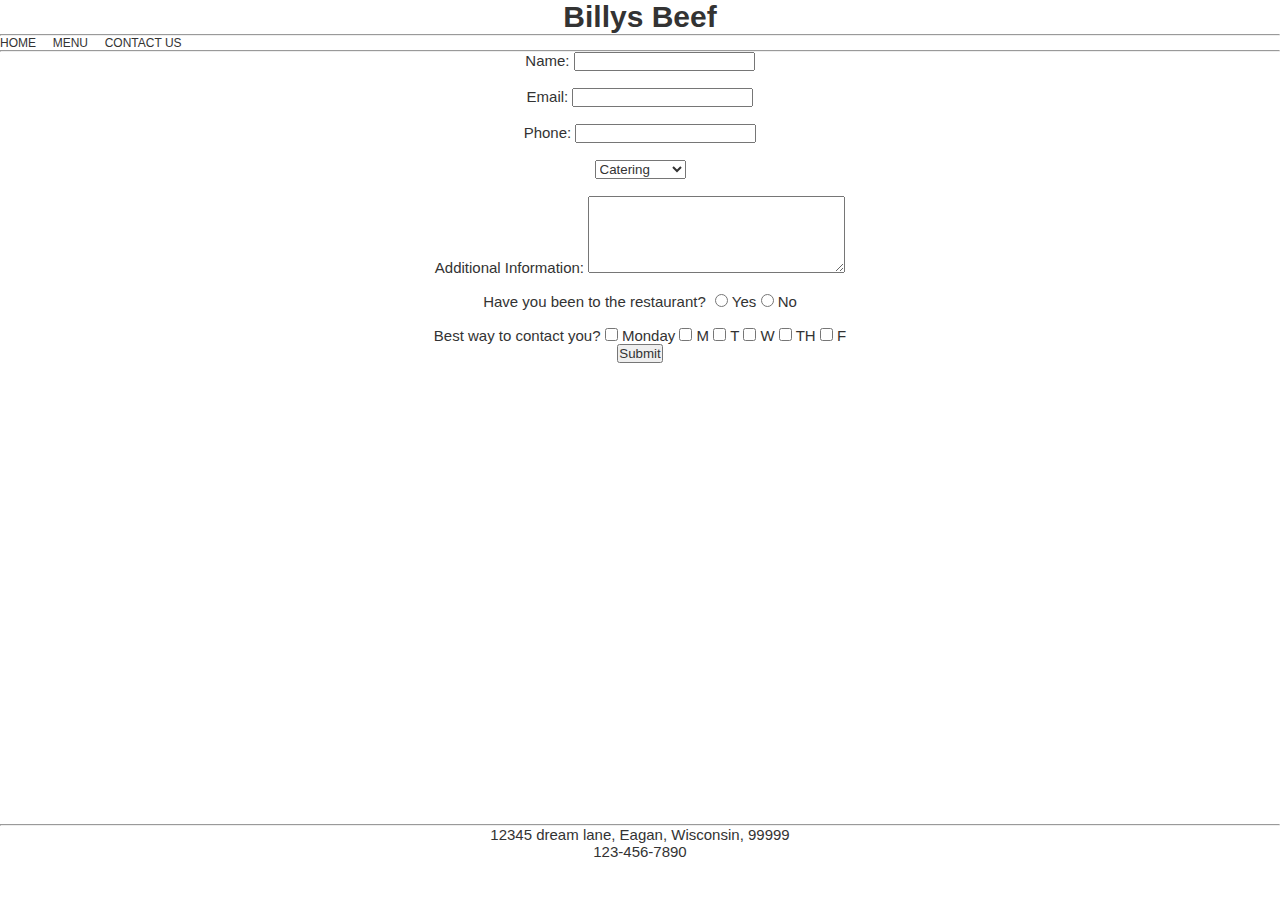
==== contactus.html @ f0764033 "first commit" ====
<!DOCTYPE html>
<html lang="en">
<head>
<title>Billy's Restuarant</title>
<link rel="stylesheet" type="text/css" href="css/restaurantStyles.css">
</head>
<body>
<center> <h1>Billys Beef</h1> </center>
<hr />
<nav class="primary-nav">
<a href="index.html">Home</a> 
&nbsp;
&nbsp;
<a href="menu.html">Menu</a>
&nbsp;
&nbsp;
<a href="contactus.html">Contact Us</a>
</nav>
<hr />
<center>
<form>
<div class="uinputtext">
Name: <input type="text" id="uname" name="Name"/>
</div>
&nbsp;
<div class="uinputtext">
Email: <input type="text" id="uemail" name="email"/>
</div>
&nbsp;
<div class="uinputtext">
Phone: <input type="text" id="uphone" name="phone"/>
</div>
&nbsp;
<div id="dropdown">
<select name="inquiry">
	<option value="catering" selected>Catering</option>
	<option value="privateparty">Privte Party</option>
	<option value="feedback">Feedback</option>
	<option value="other">Other</option>
	</select>
</div>
&nbsp;
<div id="textarea">
Additional Information: <textarea name="Comment_box" rows="5" cols="30">
</textarea>
</div>
&nbsp;
<div id="radiobtn">
<label for="radio1" style="margin-right: 5px;" id="radio1">Have you been to the restaurant?</label>
    <input id="yes" type="radio" name="hasbeenYes" value="yes" />	
	<label for="yes">Yes </label>
	<input id="no" type="radio" name="hasbeenNo" value="no" />	
	<label for="no">No </label>
</div>
&nbsp;
<div id="best_contact_day">
Best way to contact you?
<label>
<input type="checkbox" name= "contactdays" 
value= "contact days" />
 Monday</label>
 <label>
<input type="checkbox" name= "contactdaysM" 
value= "M" />
 M</label>
 <label>
<input type="checkbox" name= "contactdaysT" 
value= "T" />
 T</label>
 <label>
<input type="checkbox" name= "contactdaysW" 
value= "W" />
 W</label>
 <label>
<input type="checkbox" name= "contactdaysTH" 
value= "W" />
 TH</label>
<label>
<input type="checkbox" name= "contactdaysF" 
value= "W" />
 F</label>
 </div>
 <div id="submitbtn">
 <input type="submit" value="Submit" />
 </div>
</form>
</center>
</body>

<footer class="site-footer">
<hr id="bottom" />
<center>12345 dream lane, Eagan, Wisconsin, 99999</center>
<center>123-456-7890</center>
</footer>

</html>
---- css/restaurantStyles.css ----
/*
Project Name: Fake Restaurant
Author: Ryan Server
email: wolfhoundsdev@gmail.com

NOTE: Be kind. Still learning.
SECOND NOTE: I laid out the code of this website like the next person who would maintain it is a homicidal maniac.
This was how I was taught when I first started programming. 
If it seems like I went overboard structuring this code yes, yes I did.
*/

/*
Table of Contents
  =01 Reset/Global Defaults
  =02 Typography
  =03 Nav
  =04 Layout
  */

/*
Colors
TODO colors mate.

*/

/***** =01 Reset/Global Defaults *****/

* {
	/* see https://css-tricks.com/box-sizing/ */
  -webkit-box-sizing: border-box;
  -moz-box-sizing: border-box;
  box-sizing: border-box;

  margin: 0;
  padding: 0;

  font-family: inherit;
  line-height: inherit;
  color: inherit;
}

/*
  For absolutely positioning elements within containers
*/
div, article, section, header, footer, nav, ul, li { position: relative ; } /* <================================= */

p { 
	margin:30px; 
	padding-right: 480px;
	padding-left: 480px;
	display: inline-block;
	text-align:left;
}

/***** =02 Typography *****/

body{
	font-family: Arial;
  font-size: 15px;
  color: #333;
 
}
hr {
}
table {
	width:100%;
}	
th {
	height:100%;
}
/*** PRIMARY NAVIGATION MENU ***/
/* -- presentation --*/
.primary-nav {
  font-size: 80%;
  text-transform: uppercase;
  z-index: 1000;
}
	
.primary-nav,
.primary-nav li {
  background:white;
}

.primary-nav a {
  /* color: #fff; */
  text-decoration: none;
}

/* -- layout --*/


/***** =04 Layout *****/

html {
	
}

body{
	width:100%;
	background-color:white;
}

.site-header,
.site-footer {

}
.site-footer {
	position:absolute;
	bottom:40px;
	width:100%;
}

main {
}
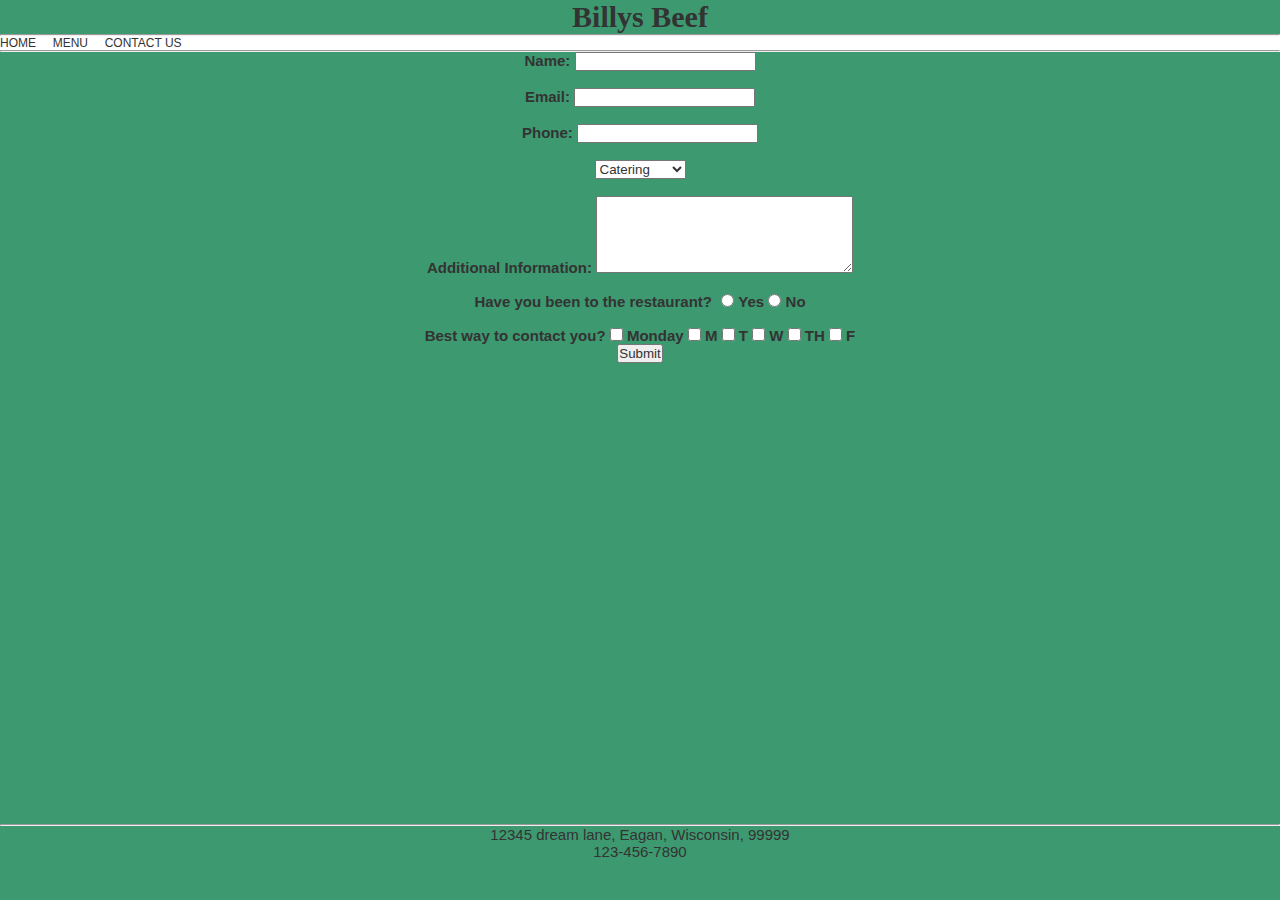
==== commit 8416438f: "changing css around" ====
--- a/contactus.html
+++ b/contactus.html
@@ -5,7 +5,7 @@
 <link rel="stylesheet" type="text/css" href="css/restaurantStyles.css">
 </head>
 <body>
-<center> <h1>Billys Beef</h1> </center>
+<center> <h1 class="page_title">Billys Beef</h1> </center>
 <hr />
 <nav class="primary-nav">
 <a href="index.html">Home</a> 
@@ -20,15 +20,15 @@
 <center>
 <form>
 <div class="uinputtext">
-Name: <input type="text" id="uname" name="Name"/>
+<label>Name: </label> <input type="text" id="uname" name="Name"/>
 </div>
 &nbsp;
 <div class="uinputtext">
-Email: <input type="text" id="uemail" name="email"/>
+<label>Email:</label> <input type="text" id="uemail" name="email"/>
 </div>
 &nbsp;
 <div class="uinputtext">
-Phone: <input type="text" id="uphone" name="phone"/>
+<label>Phone:</label> <input type="text" id="uphone" name="phone"/>
 </div>
 &nbsp;
 <div id="dropdown">
@@ -41,7 +41,7 @@
 </div>
 &nbsp;
 <div id="textarea">
-Additional Information: <textarea name="Comment_box" rows="5" cols="30">
+<label>Additional Information: </label><textarea name="Comment_box" rows="5" cols="30">
 </textarea>
 </div>
 &nbsp;
@@ -54,7 +54,7 @@
 </div>
 &nbsp;
 <div id="best_contact_day">
-Best way to contact you?
+<label>Best way to contact you?</label>
 <label>
 <input type="checkbox" name= "contactdays" 
 value= "contact days" />
--- a/css/restaurantStyles.css
+++ b/css/restaurantStyles.css
@@ -97,7 +97,7 @@
 
 body{
 	width:100%;
-	background-color:white;
+	background-color:#3D9970;;
 }
 
 .site-header,
@@ -109,6 +109,16 @@
 	bottom:40px;
 	width:100%;
 }
-
+@font-face {
+	font-family: 'Fascinate', cursive;
+	src: url(https://fonts.googleapis.com/css?family=Fascinate&display=swap);
+}
+.page_title{
+	font-family: 'Fascinate', cursive; 
+	
+}
+label {
+	font-weight:bold;
+}
 main {
 }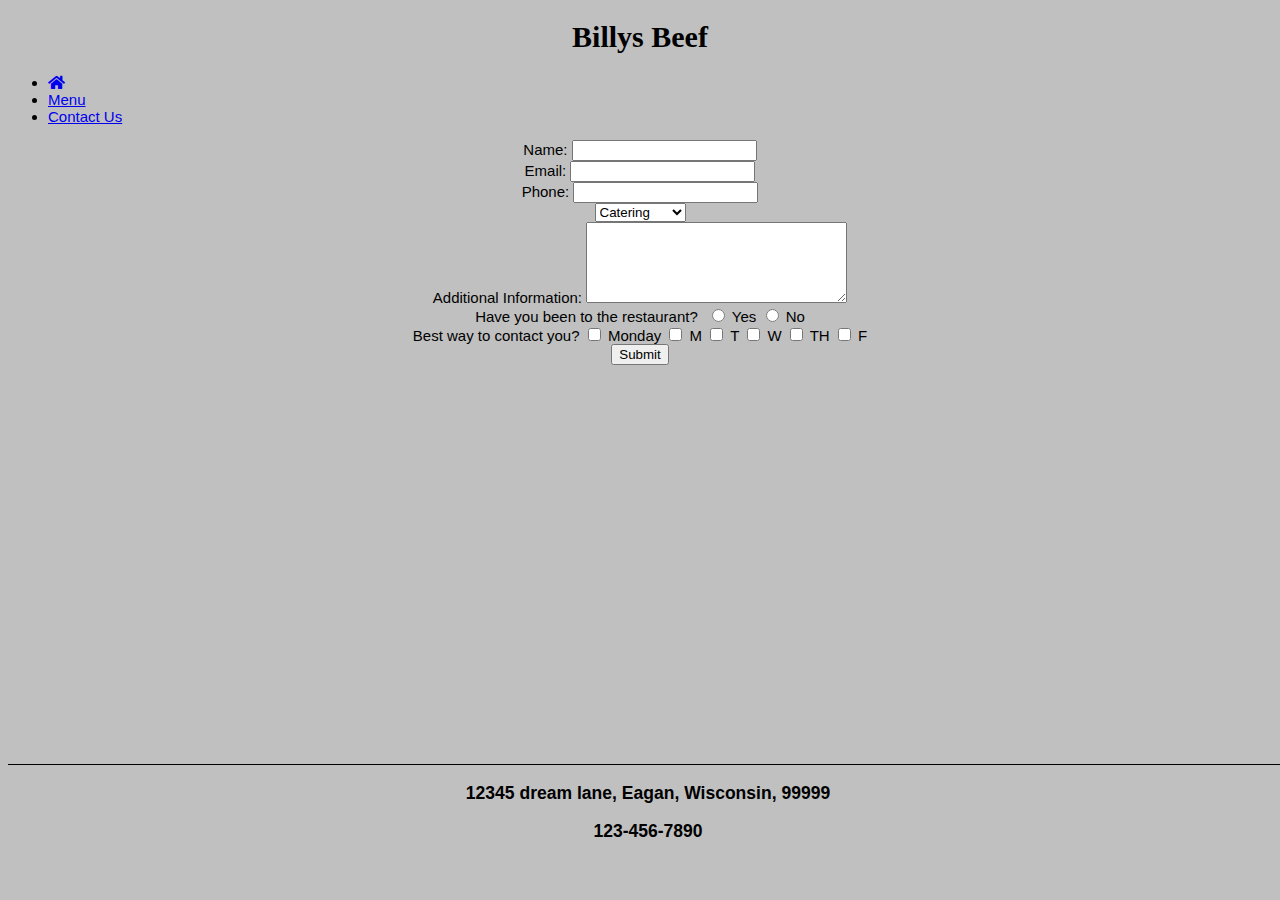
==== commit d1e67604: "updating correct repo" ====
--- a/contactus.html
+++ b/contactus.html
@@ -1,36 +1,39 @@
 <!DOCTYPE html>
 <html lang="en">
 <head>
-<title>Billy's Restuarant</title>
-<link rel="stylesheet" type="text/css" href="css/restaurantStyles.css">
+		<style>
+		@import url("https://use.fontawesome.com/releases/v5.3.1/css/all.css");
+        </style>
+        <meta charset="utf-8">
+        <meta name="viewport" content="width=device-width, initial-scale=1, shrink-to-fit=no">
+       <!-- Bootstrap CDN copied from https://getbootstrap.com/docs/4.1/getting-started/introduction/ -->
+         <link rel="stylesheet" type="text/css" href="css/restaurantStyles.css">
+         <link rel="stylesheet" href="https://stackpath.bootstrapcdn.com/bootstrap/4.1.3/css/bootstrap.min.css" integrity="sha384-MCw98/SFnGE8fJT3GXwEOngsV7Zt27NXFoaoApmYm81iuXoPkFOJwJ8ERdknLPMO" crossorigin="anonymous">
 </head>
-<body>
-<center> <h1 class="page_title">Billys Beef</h1> </center>
-<hr />
-<nav class="primary-nav">
-<a href="index.html">Home</a> 
-&nbsp;
-&nbsp;
-<a href="menu.html">Menu</a>
-&nbsp;
-&nbsp;
-<a href="contactus.html">Contact Us</a>
-</nav>
-<hr />
+
+<body class="bbody">
+<!-- CDN links copied from https://getbootstrap.com/docs/4.1/getting-started/introduction/ -->
+<script src="https://code.jquery.com/jquery-3.3.1.slim.min.js" integrity="sha384-q8i/X+965DzO0rT7abK41JStQIAqVgRVzpbzo5smXKp4YfRvH+8abtTE1Pi6jizo" crossorigin="anonymous"></script>
+        <script src="https://cdnjs.cloudflare.com/ajax/libs/popper.js/1.14.3/umd/popper.min.js" integrity="sha384-ZMP7rVo3mIykV+2+9J3UJ46jBk0WLaUAdn689aCwoqbBJiSnjAK/l8WvCWPIPm49" crossorigin="anonymous"></script>
+        <script src="https://stackpath.bootstrapcdn.com/bootstrap/4.1.3/js/bootstrap.min.js" integrity="sha384-ChfqqxuZUCnJSK3+MXmPNIyE6ZbWh2IMqE241rYiqJxyMiZ6OW/JmZQ5stwEULTy" crossorigin="anonymous"></script>
+<h1 class="page_title">Billys Beef</h1>
+<div class="container">
+<ul class="nav nav-pills">
+  <li class="nav-item"><a class="nav-link"  href="index.html"><i class="fas fa-home"></i></a></li>
+  <li class="nav-item"><a class="nav-link" href="bootstrapmenu.html" >Menu</a></li>
+  <li class="nav-item"><a class="nav-link acive" href="contactus.html">Contact Us</a></li>
+</ul>
 <center>
 <form>
 <div class="uinputtext">
 <label>Name: </label> <input type="text" id="uname" name="Name"/>
 </div>
-&nbsp;
 <div class="uinputtext">
 <label>Email:</label> <input type="text" id="uemail" name="email"/>
 </div>
-&nbsp;
 <div class="uinputtext">
 <label>Phone:</label> <input type="text" id="uphone" name="phone"/>
 </div>
-&nbsp;
 <div id="dropdown">
 <select name="inquiry">
 	<option value="catering" selected>Catering</option>
@@ -39,44 +42,41 @@
 	<option value="other">Other</option>
 	</select>
 </div>
-&nbsp;
 <div id="textarea">
 <label>Additional Information: </label><textarea name="Comment_box" rows="5" cols="30">
 </textarea>
 </div>
-&nbsp;
 <div id="radiobtn">
 <label for="radio1" style="margin-right: 5px;" id="radio1">Have you been to the restaurant?</label>
-    <input id="yes" type="radio" name="hasbeenYes" value="yes" />	
+    <input id="yes" type="radio" name="hasbeenYes" value="yes" />
 	<label for="yes">Yes </label>
-	<input id="no" type="radio" name="hasbeenNo" value="no" />	
+	<input id="no" type="radio" name="hasbeenNo" value="no" />
 	<label for="no">No </label>
 </div>
-&nbsp;
 <div id="best_contact_day">
 <label>Best way to contact you?</label>
 <label>
-<input type="checkbox" name= "contactdays" 
+<input type="checkbox" name= "contactdays"
 value= "contact days" />
  Monday</label>
  <label>
-<input type="checkbox" name= "contactdaysM" 
+<input type="checkbox" name= "contactdaysM"
 value= "M" />
  M</label>
  <label>
-<input type="checkbox" name= "contactdaysT" 
+<input type="checkbox" name= "contactdaysT"
 value= "T" />
  T</label>
  <label>
-<input type="checkbox" name= "contactdaysW" 
+<input type="checkbox" name= "contactdaysW"
 value= "W" />
  W</label>
  <label>
-<input type="checkbox" name= "contactdaysTH" 
+<input type="checkbox" name= "contactdaysTH"
 value= "W" />
  TH</label>
 <label>
-<input type="checkbox" name= "contactdaysF" 
+<input type="checkbox" name= "contactdaysF"
 value= "W" />
  F</label>
  </div>
@@ -85,12 +85,12 @@
  </div>
 </form>
 </center>
+        <footer class="site-footer1">
+            <h3>12345 dream lane, Eagan, Wisconsin, 99999</h3>
+            <h3>123-456-7890</h3>
+      	</footer>
+
 </body>
 
-<footer class="site-footer">
-<hr id="bottom" />
-<center>12345 dream lane, Eagan, Wisconsin, 99999</center>
-<center>123-456-7890</center>
-</footer>
-
+</div>
 </html>
--- a/css/restaurantStyles.css
+++ b/css/restaurantStyles.css
@@ -4,121 +4,49 @@
 email: wolfhoundsdev@gmail.com
 
 NOTE: Be kind. Still learning.
-SECOND NOTE: I laid out the code of this website like the next person who would maintain it is a homicidal maniac.
-This was how I was taught when I first started programming. 
-If it seems like I went overboard structuring this code yes, yes I did.
-*/
-
-/*
-Table of Contents
-  =01 Reset/Global Defaults
-  =02 Typography
-  =03 Nav
-  =04 Layout
-  */
-
-/*
-Colors
-TODO colors mate.
 
 */
 
-/***** =01 Reset/Global Defaults *****/
+/***** =02 Typography *****/
 
-* {
-	/* see https://css-tricks.com/box-sizing/ */
-  -webkit-box-sizing: border-box;
-  -moz-box-sizing: border-box;
-  box-sizing: border-box;
-
-  margin: 0;
-  padding: 0;
-
-  font-family: inherit;
-  line-height: inherit;
-  color: inherit;
+.bbody{
+font-family: Arial !important;
+  font-size: 15px !important;
+  background-color: silver
+ 
 }
 
-/*
-  For absolutely positioning elements within containers
-*/
-div, article, section, header, footer, nav, ul, li { position: relative ; } /* <================================= */
-
-p { 
-	margin:30px; 
-	padding-right: 480px;
-	padding-left: 480px;
-	display: inline-block;
-	text-align:left;
-}
-
-/***** =02 Typography *****/
-
-body{
-	font-family: Arial;
-  font-size: 15px;
-  color: #333;
- 
-}
-hr {
-}
-table {
-	width:100%;
-}	
-th {
-	height:100%;
-}
 /*** PRIMARY NAVIGATION MENU ***/
 /* -- presentation --*/
-.primary-nav {
-  font-size: 80%;
-  text-transform: uppercase;
-  z-index: 1000;
-}
-	
-.primary-nav,
-.primary-nav li {
-  background:white;
-}
-
-.primary-nav a {
-  /* color: #fff; */
-  text-decoration: none;
-}
-
 /* -- layout --*/
 
 
 /***** =04 Layout *****/
 
-html {
-	
+
+h4, h2{
+	font-weight:bold !important;
 }
-
-body{
-	width:100%;
-	background-color:#3D9970;;
-}
-
 .site-header,
 .site-footer {
 
 }
-.site-footer {
-	position:absolute;
-	bottom:40px;
-	width:100%;
+
+.site-footer1 {
+	font-family: Arial;
+	font-size: 1em; 
+	position:absolute !important;
+	bottom:40px !important;
+	width:100% !important;
+	border-top: 1px solid black;
+	text-align: center;
 }
 @font-face {
 	font-family: 'Fascinate', cursive;
 	src: url(https://fonts.googleapis.com/css?family=Fascinate&display=swap);
 }
 .page_title{
-	font-family: 'Fascinate', cursive; 
+	font-family: 'Fascinate', cursive;
+	text-align:center;
 	
 }
-label {
-	font-weight:bold;
-}
-main {
-}